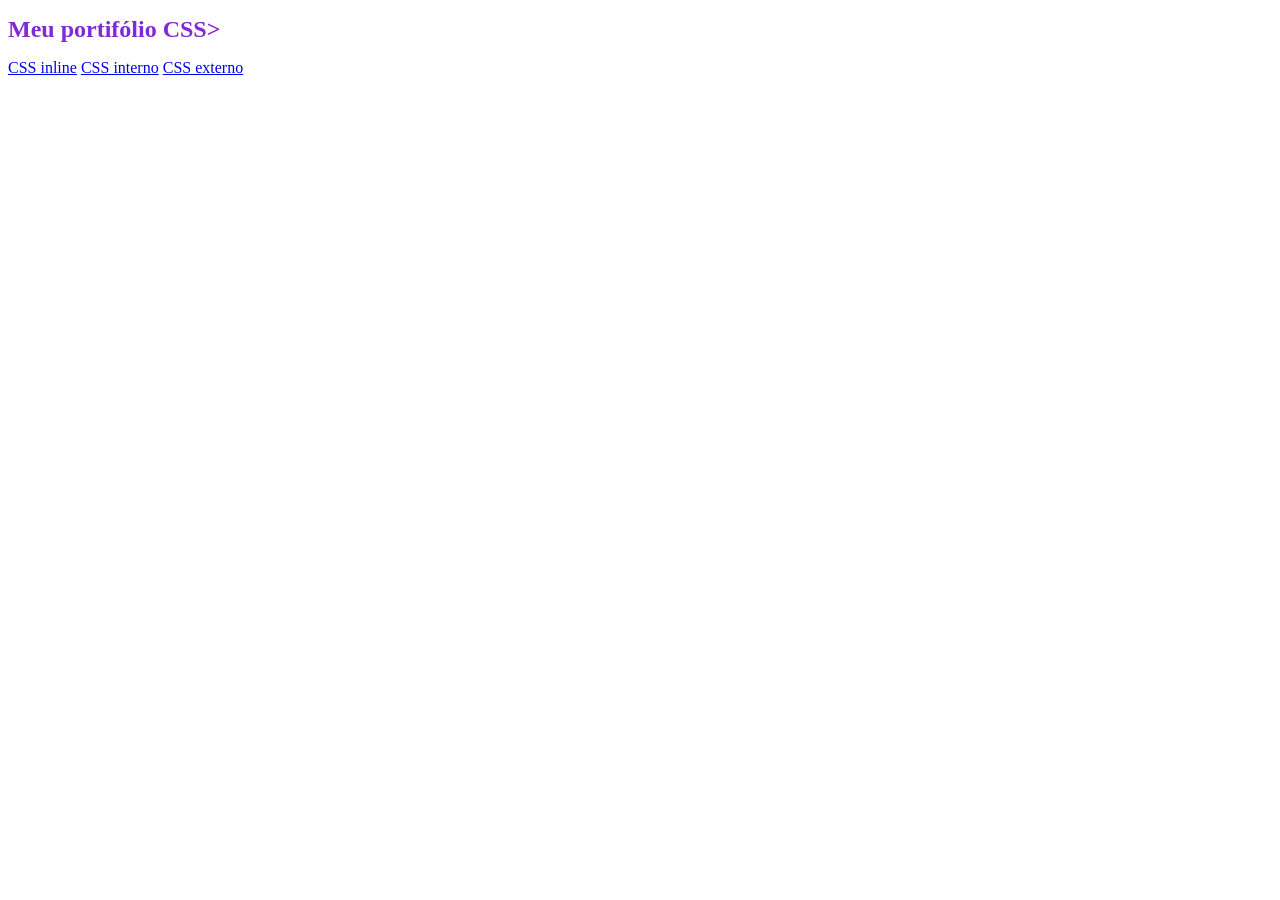
==== projeto/index.html @ 7631e821 "oi" ====
<!DOCTYPE html>
<html lang="pt_BR">
    <head>
        <meta charset="UTF-8">
        <meta name="viewport" content="width=device-width, initial-scale=1.0">
        <title>Document</title>
    </head>
    <body>
        <h1
            style="color: rgb(129, 41, 211); font-size: 24px;"> Meu portifólio CSS>
        </h1>
        <a href="html/css-inline/css_inline.html">CSS inline</a>
        <a href="html/css-interno/css_interno.html">CSS interno</a>
        <a href="html/css-externo/css_externo.html">CSS externo</a>        
    </body>
</html>
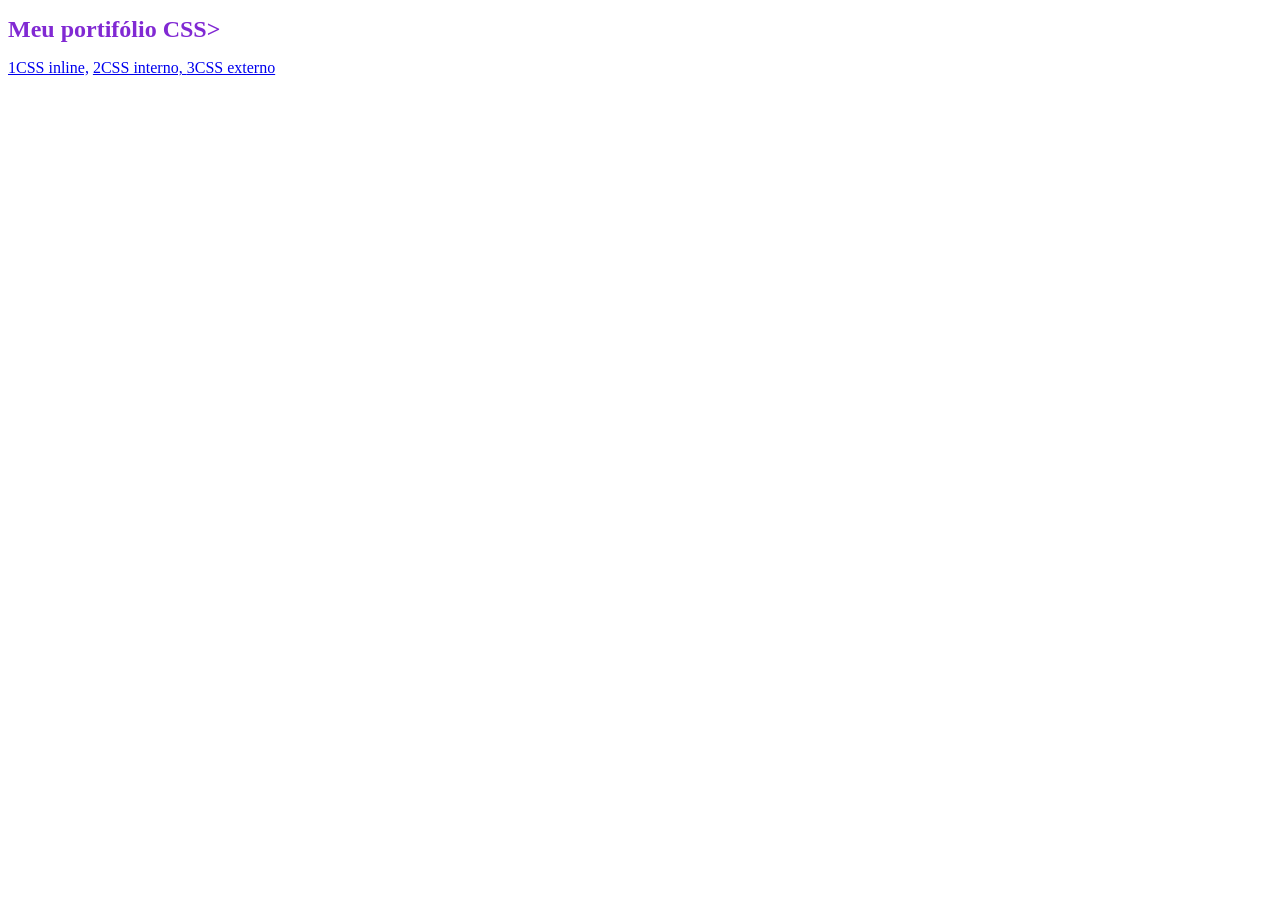
==== commit 1bde5a4a: "opp" ====
--- a/projeto/index.html
+++ b/projeto/index.html
@@ -9,8 +9,8 @@
         <h1
             style="color: rgb(129, 41, 211); font-size: 24px;"> Meu portifólio CSS>
         </h1>
-        <a href="html/css-inline/css_inline.html">CSS inline</a>
-        <a href="html/css-interno/css_interno.html">CSS interno</a>
-        <a href="html/css-externo/css_externo.html">CSS externo</a>        
+        <a href="/projeto/html/css-inline/css_inline.html">1CSS inline,</a>
+        <a href="/projeto/html/css-interno/css_interno.html">2CSS interno, </a>
+        <a href="/projeto/html/css-externo/css_externo.html">3CSS externo</a>        
     </body>
 </html>
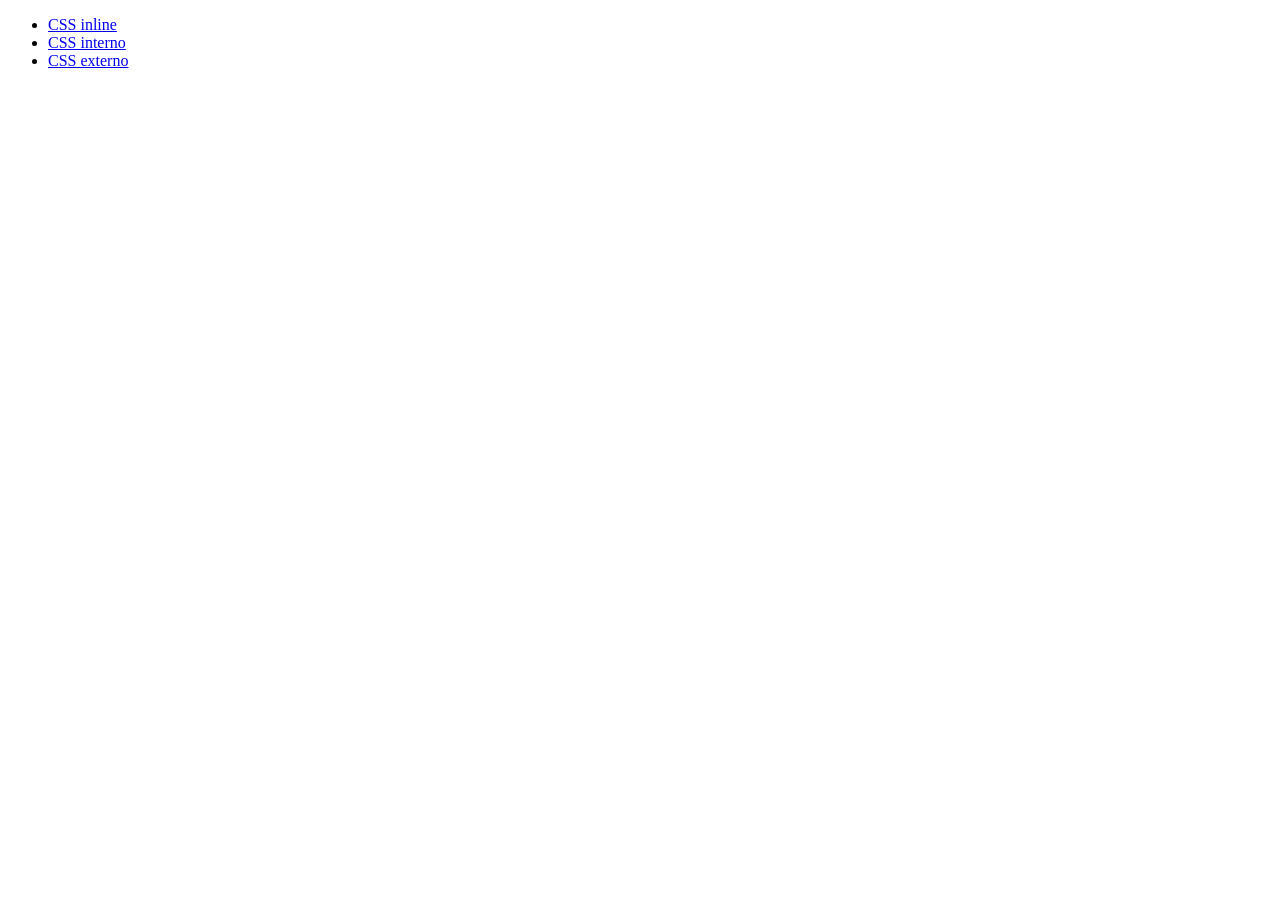
==== commit 23cd8420: "oo" ====
--- a/projeto/index.html
+++ b/projeto/index.html
@@ -1,16 +1,15 @@
 <!DOCTYPE html>
-<html lang="pt_BR">
+<html lang="pt-BR">
     <head>
         <meta charset="UTF-8">
         <meta name="viewport" content="width=device-width, initial-scale=1.0">
         <title>Document</title>
     </head>
     <body>
-        <h1
-            style="color: rgb(129, 41, 211); font-size: 24px;"> Meu portifólio CSS>
-        </h1>
-        <a href="/projeto/html/css-inline/css_inline.html">1CSS inline,</a>
-        <a href="/projeto/html/css-interno/css_interno.html">2CSS interno, </a>
-        <a href="/projeto/html/css-externo/css_externo.html">3CSS externo</a>        
+        <ul>
+            <li><a href="../projeto/html/css-inline/css_inline.html">CSS inline</a></li>
+            <li><a href="../projeto/html/css-interno/css_interno.html">CSS interno</a></li>
+            <li><a href="../projeto/html/css-externo/css_externo.html">CSS externo</a></li>
+        </ul>       
     </body>
-</html>+</html>
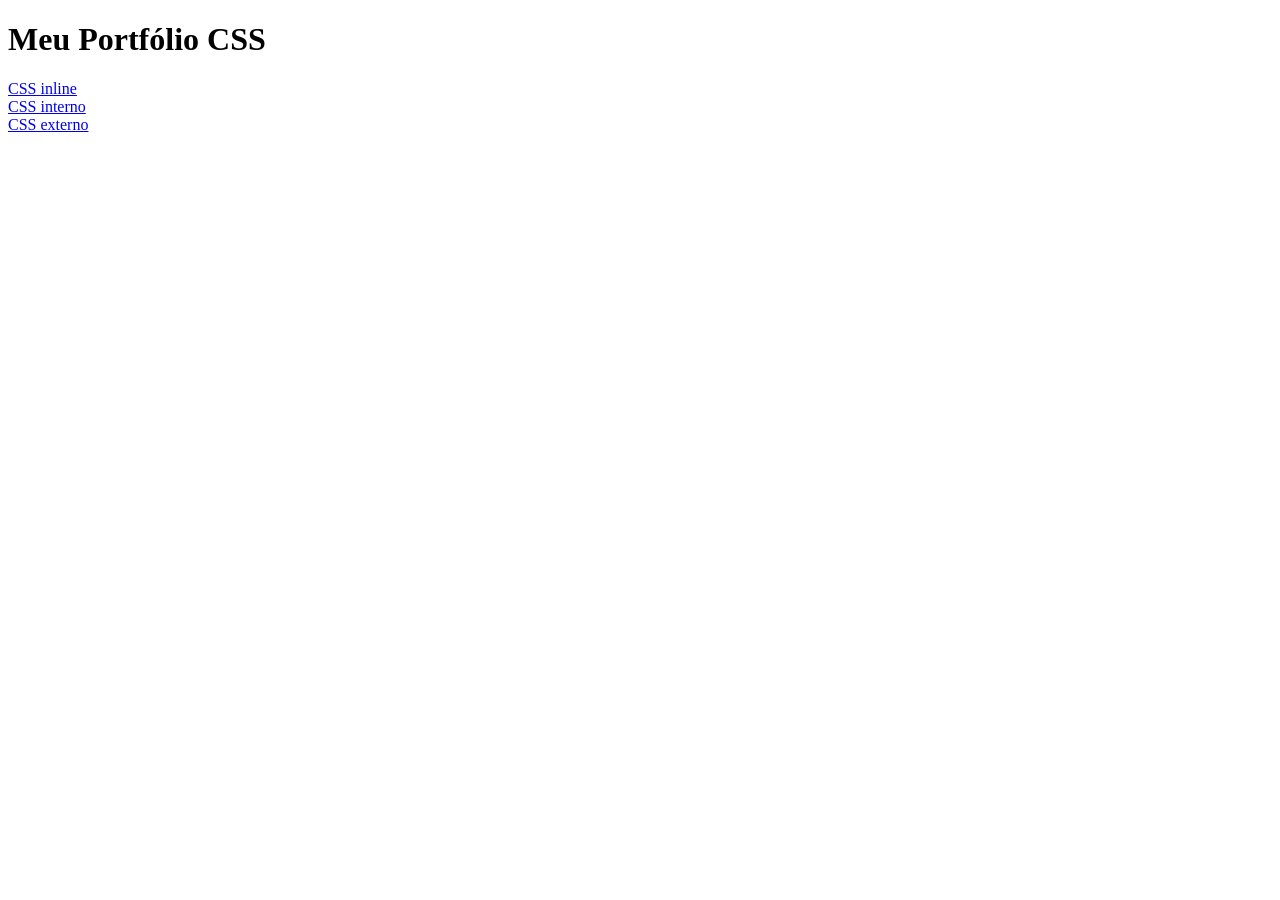
==== commit 70862be8: "oio" ====
--- a/projeto/index.html
+++ b/projeto/index.html
@@ -6,10 +6,9 @@
         <title>Document</title>
     </head>
     <body>
-        <ul>
-            <li><a href="../projeto/html/css-inline/css_inline.html">CSS inline</a></li>
-            <li><a href="../projeto/html/css-interno/css_interno.html">CSS interno</a></li>
-            <li><a href="../projeto/html/css-externo/css_externo.html">CSS externo</a></li>
-        </ul>       
+        <h1>Meu Portfólio CSS</h1>
+        <a href="../projeto/html/css-inline/css_inline.html">CSS inline</a><br>
+        <a href="../projeto/html/css-interno/css_interno.html">CSS interno</a><br>
+        <a href="../projeto/html/css-externo/css_externo.html">CSS externo</a>    
     </body>
 </html>
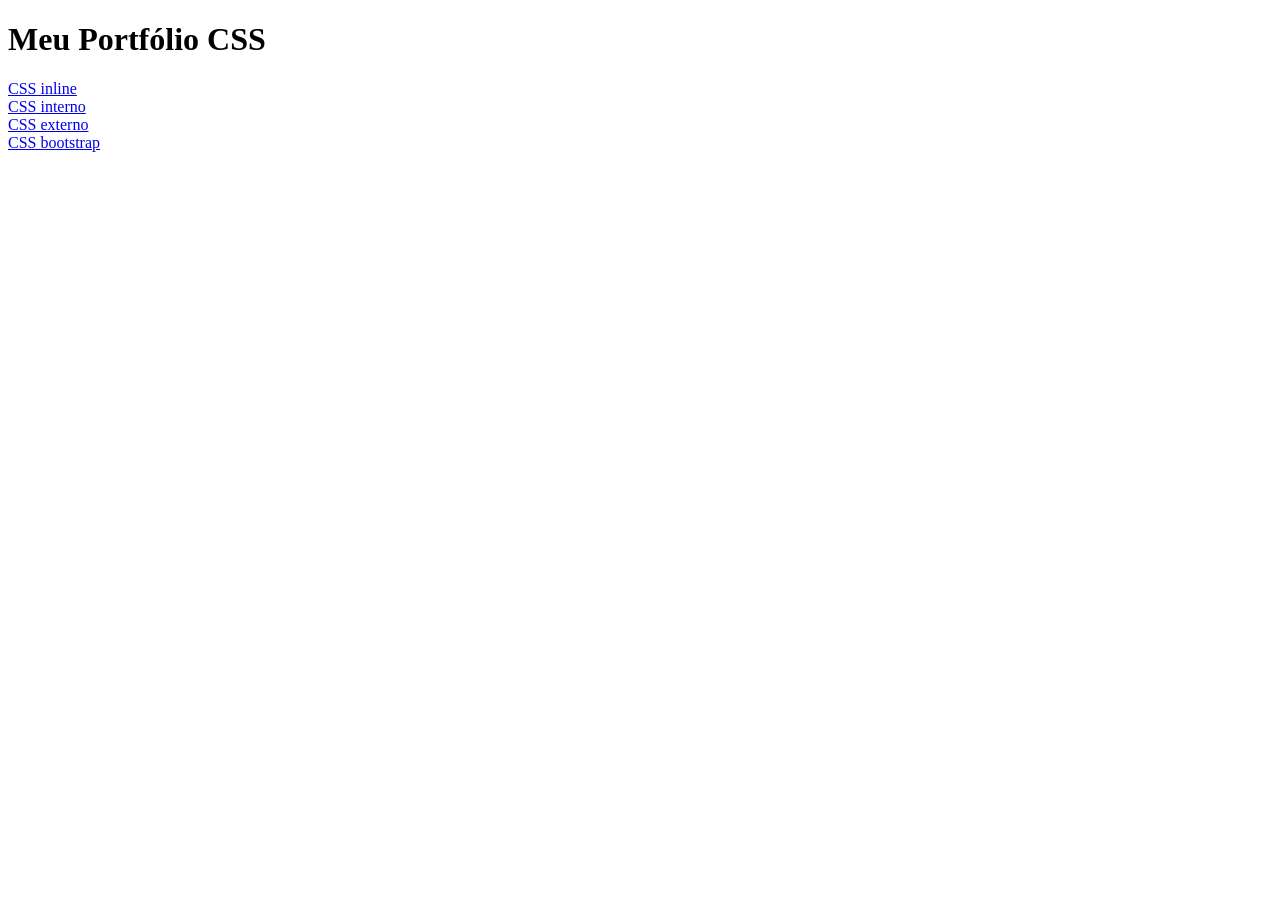
==== commit 546d882c: "OIUU" ====
--- a/projeto/index.html
+++ b/projeto/index.html
@@ -9,6 +9,7 @@
         <h1>Meu Portfólio CSS</h1>
         <a href="../projeto/html/css-inline/css_inline.html">CSS inline</a><br>
         <a href="../projeto/html/css-interno/css_interno.html">CSS interno</a><br>
-        <a href="../projeto/html/css-externo/css_externo.html">CSS externo</a>    
+        <a href="../projeto/html/css-externo/css_externo.html">CSS externo</a><br>  
+        <a href="../projeto/html/bootstrap/intro_boostrap.html">CSS bootstrap</a>
     </body>
 </html>
